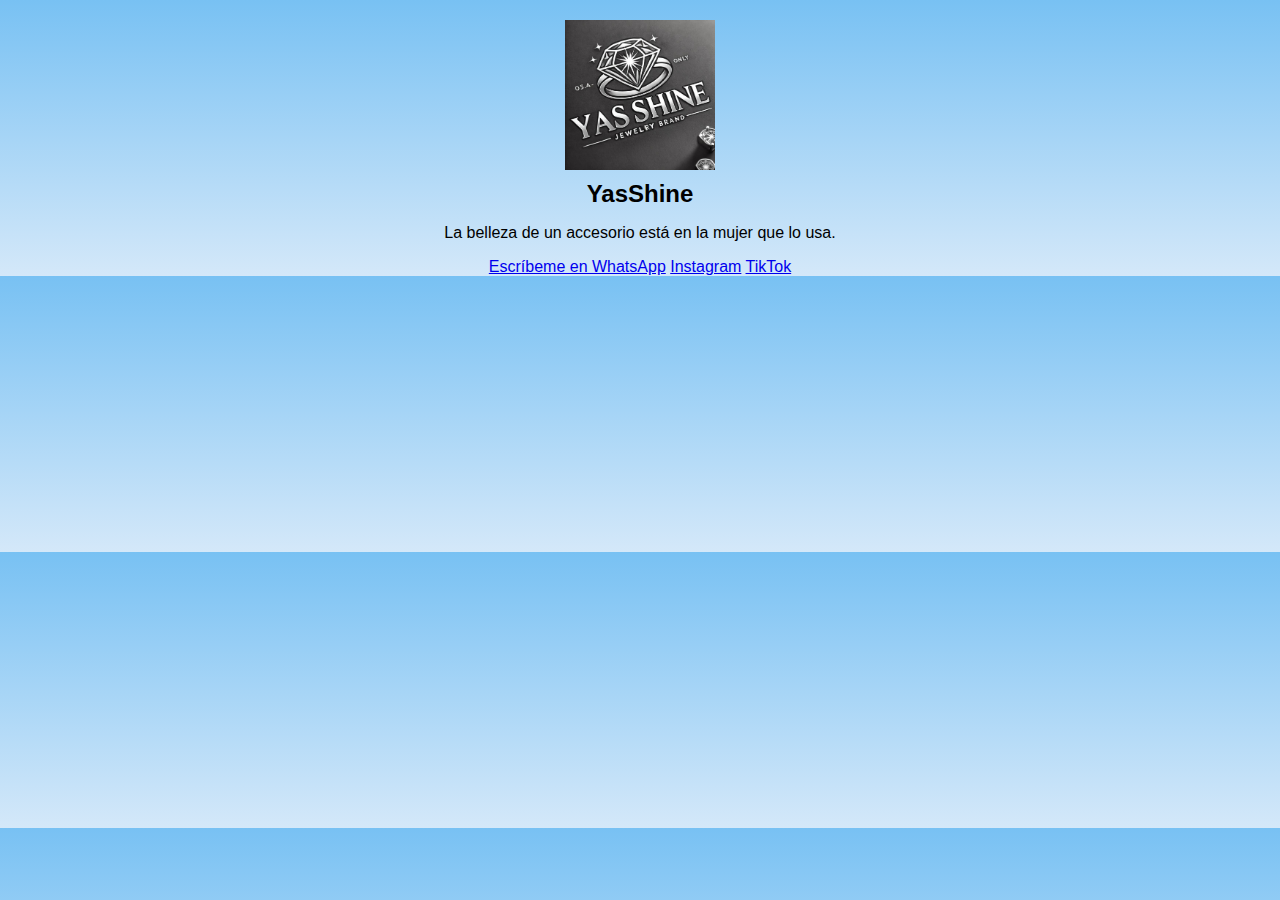
==== yas-links/index.html @ 637bc047 "Primer commit del proyecto de Yas Shine" ====
<!DOCTYPE html>
<html lang="es">
<head>
    <meta charset="UTF-8">
    <meta name="viewport" content="width=device-width, initial-scale=1.0">
    <title>Yas Shine - Enlaces</title>
    <link rel="stylesheet" href="styles.css">
</head>
<body>

<div class="logo-container">
    <img src="logo.jpg" alt="Yas Shine Logo">

</div>

<h1>YasShine</h1>
<p>La belleza de un accesorio está en la mujer que lo usa.</p>

<a href="https://wa.me/573246651464" target="_blank">Escríbeme en WhatsApp</a>
<a href="https://www.instagram.com/yasshine26" target="_blank">Instagram</a>
<a href="https://www.tiktok.com/@yasshine_26" target="_blank">TikTok</a>


</body>
</html>
---- yas-links/styles.css ----
body {
    font-family: Arial, sans-serif;
    text-align: center;
    background: linear-gradient(to bottom, #78c1f3, #d4e8f9);
    color: #000;
    margin: 0;
    padding: 0;
}

.container {
    width: 90%;
    max-width: 400px;
    margin: 50px auto;
    background: #fff;
    padding: 20px;
    border-radius: 10px;
    box-shadow: 0px 4px 10px rgba(0, 0, 0, 0.2);
}

.logo-container {
    text-align: center;  /* Centra el logo */
    margin-top: 20px;
}

.logo-container img {
    width: 150px;  /* Ajusta el tamaño del logo */
    height: auto;  /* Mantiene la proporción */
    display: block;
    margin: 0 auto;  /* Centra la imagen */
}

h1 {
    font-size: 24px;
    margin: 10px 0;
}

.slogan {
    font-size: 14px;
    margin-bottom: 20px;
}

.button {
    display: block;
    background: black;
    color: white;
    text-decoration: none;
    padding: 15px;
    border-radius: 30px;
    font-size: 18px;
    margin: 10px auto;
    width: 80%;
    max-width: 300px;
    transition: 0.3s;
}

.button:hover {
    background: #444;
}
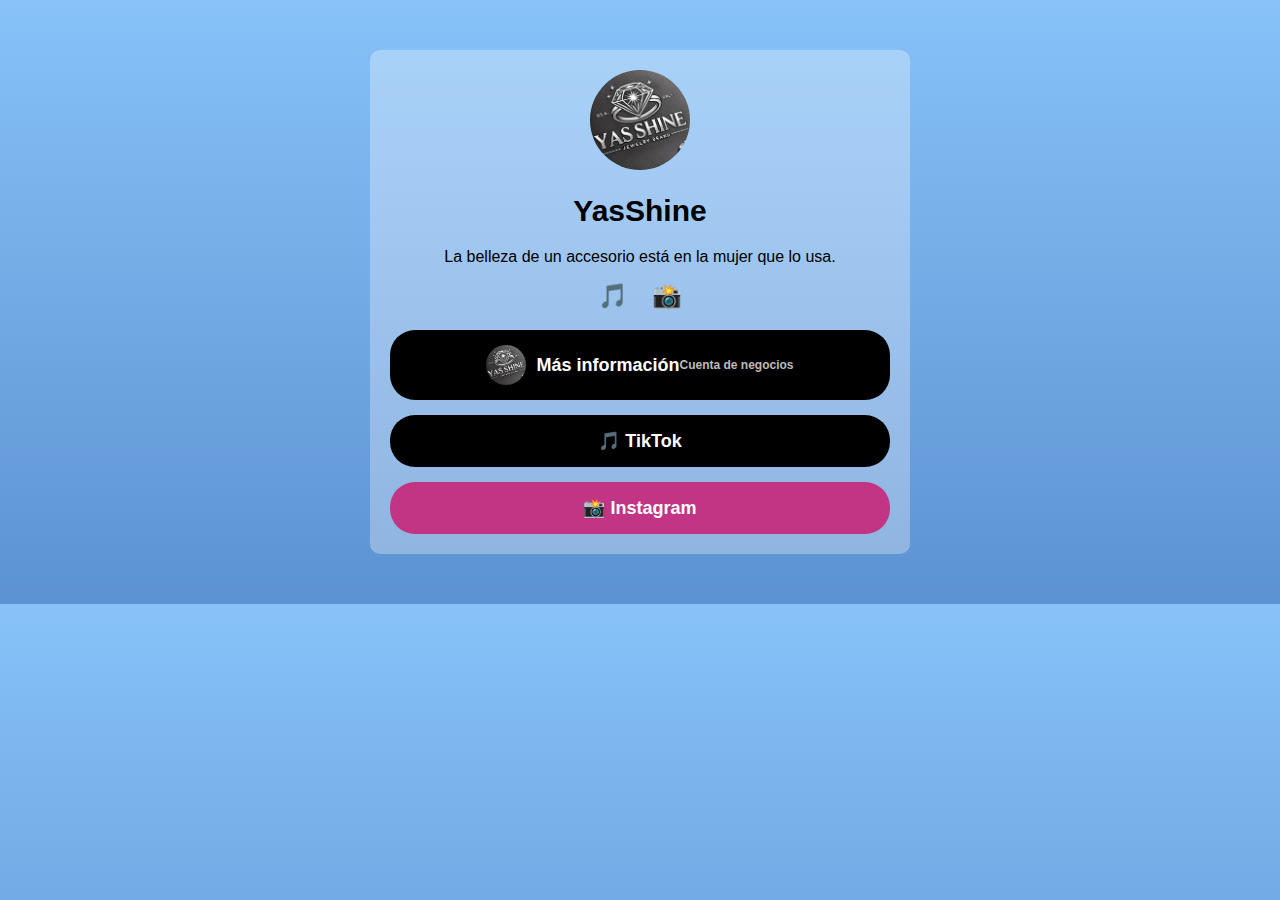
==== commit eed0e0fe: "Primer commit del proyecto de Yas Shine" ====
--- a/yas-links/index.html
+++ b/yas-links/index.html
@@ -3,23 +3,33 @@
 <head>
     <meta charset="UTF-8">
     <meta name="viewport" content="width=device-width, initial-scale=1.0">
-    <title>Yas Shine - Enlaces</title>
+    <title>Yas Shine</title>
     <link rel="stylesheet" href="styles.css">
 </head>
 <body>
+<div class="container">
+    <img src="logo.jpg" alt="Yas Shine" class="logo">
+    <h1>YasShine</h1>
+    <p>La belleza de un accesorio está en la mujer que lo usa.</p>
 
-<div class="logo-container">
-    <img src="logo.jpg" alt="Yas Shine Logo">
+    <div class="social-icons">
+        <a href="https://www.tiktok.com/@yasshine_26" target="_blank">🎵</a>
+        <a href="https://www.instagram.com/yasshine26" target="_blank">📸</a>
+    </div>
 
+    <div class="buttons">
+        <a href="https://wa.me/NUMERO" class="button info">
+            <img src="logo.jpg" alt="Logo Yas Shine">
+            <span>Más información</span>
+            <small>Cuenta de negocios</small>
+        </a>
+        <a href="https://www.tiktok.com/@yasshine_26" class="button tiktok">
+            🎵 TikTok
+        </a>
+        <a href="https://www.instagram.com/yasshine26" class="button instagram">
+            📸 Instagram
+        </a>
+    </div>
 </div>
-
-<h1>YasShine</h1>
-<p>La belleza de un accesorio está en la mujer que lo usa.</p>
-
-<a href="https://wa.me/573246651464" target="_blank">Escríbeme en WhatsApp</a>
-<a href="https://www.instagram.com/yasshine26" target="_blank">Instagram</a>
-<a href="https://www.tiktok.com/@yasshine_26" target="_blank">TikTok</a>
-
-
 </body>
 </html>
--- a/yas-links/styles.css
+++ b/yas-links/styles.css
@@ -1,58 +1,71 @@
 body {
     font-family: Arial, sans-serif;
     text-align: center;
-    background: linear-gradient(to bottom, #78c1f3, #d4e8f9);
-    color: #000;
-    margin: 0;
-    padding: 0;
+    background: linear-gradient(to bottom, #88c2f9, #5c92d1);
+    color: black;
 }
 
 .container {
-    width: 90%;
-    max-width: 400px;
+    max-width: 500px;
     margin: 50px auto;
-    background: #fff;
     padding: 20px;
+    background: rgba(255, 255, 255, 0.3);
     border-radius: 10px;
-    box-shadow: 0px 4px 10px rgba(0, 0, 0, 0.2);
 }
 
-.logo-container {
-    text-align: center;  /* Centra el logo */
+.logo {
+    width: 100px;
+    border-radius: 50%;
+}
+
+h1 {
+    font-size: 30px;
+    font-weight: bold;
+}
+
+.social-icons a {
+    font-size: 24px;
+    margin: 10px;
+    text-decoration: none;
+}
+
+.buttons {
+    display: flex;
+    flex-direction: column;
+    gap: 15px;
     margin-top: 20px;
 }
 
-.logo-container img {
-    width: 150px;  /* Ajusta el tamaño del logo */
-    height: auto;  /* Mantiene la proporción */
-    display: block;
-    margin: 0 auto;  /* Centra la imagen */
+.button {
+    display: flex;
+    align-items: center;
+    justify-content: center;
+    padding: 15px;
+    border-radius: 25px;
+    background: black;
+    color: white;
+    font-size: 18px;
+    text-decoration: none;
+    font-weight: bold;
+    transition: 0.3s;
 }
 
-h1 {
-    font-size: 24px;
-    margin: 10px 0;
-}
-
-.slogan {
-    font-size: 14px;
-    margin-bottom: 20px;
-}
-
-.button {
-    display: block;
-    background: black;
-    color: white;
-    text-decoration: none;
-    padding: 15px;
-    border-radius: 30px;
-    font-size: 18px;
-    margin: 10px auto;
-    width: 80%;
-    max-width: 300px;
-    transition: 0.3s;
+.button img {
+    width: 40px;
+    height: 40px;
+    border-radius: 50%;
+    margin-right: 10px;
 }
 
 .button:hover {
     background: #444;
 }
+
+.button small {
+    display: block;
+    font-size: 12px;
+    color: #bbb;
+}
+
+.tiktok { background: #000; }
+.instagram { background: #c13584; }
